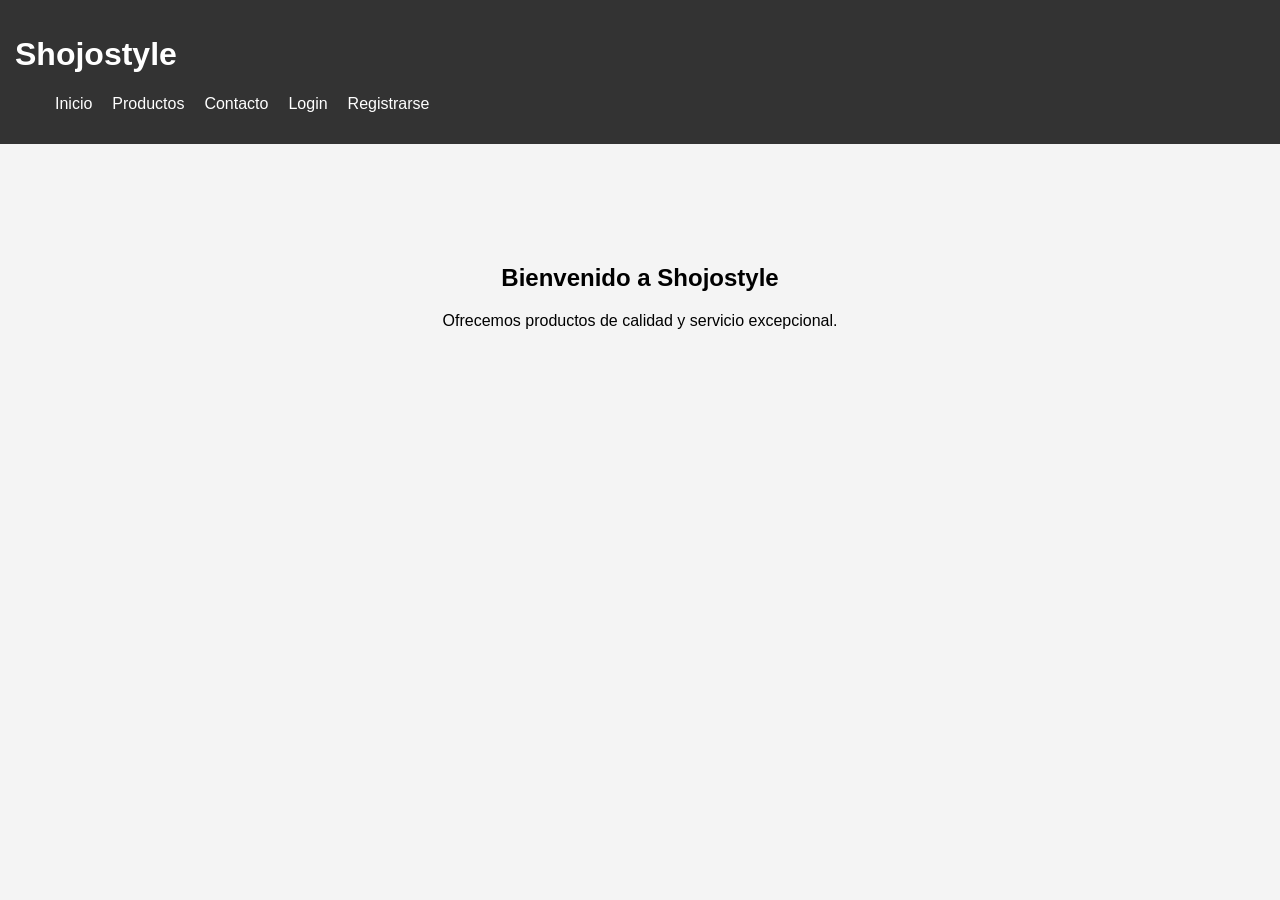
==== index.html @ 00c70fac "Agregado de registro" ====
<!DOCTYPE html>
<html lang="es">
<head>
    <meta charset="UTF-8">
    <meta name="viewport" content="width=device-width, initial-scale=1.0">
    <title>Shojostyle</title>
    <link rel="stylesheet" href="css/style.css">
</head>
<body>

<header>
    <h1>Shojostyle</h1>

    <nav>
        <ul>
            <li><a href="index.html">Inicio</a></li>
            <li><a href="Productos.html">Productos</a></li>
            <li><a href="contacto.html">Contacto</a></li>
            <li><a href="login.html">Login</a></li>
            <li><a href="register.html">Registrarse</a></li>
        </ul>
    </nav>
</header>

<section class="hero">
    <h2>Bienvenido a Shojostyle</h2>
    <p>Ofrecemos productos de calidad y servicio excepcional.</p>
</section>

</body>
</html>
---- css/style.css ----
body {
    font-family: Arial, sans-serif;
    margin: 0;
    padding: 0;
    background-color: #f4f4f4;
}

header {
    background-color: #333;
    color: white;
    padding: 15px;
}

nav ul {
    list-style: none;
    display: flex;
    gap: 20px;
}

nav a {
    color: white;
    text-decoration: none;
}

.header-inner {
    display: flex;
    align-items: center;
    justify-content: space-between;
    gap: 20px;
}

.header-actions {
    display: flex;
    align-items: center;
    gap: 10px;
}

.cart-toggle {
    border: 1px solid white;
    background: transparent;
    color: white;
    padding: 10px 14px;
    border-radius: 8px;
    cursor: pointer;
    font-weight: 700;
}

.cart-count {
    display: inline-block;
    min-width: 24px;
    text-align: center;
    border-radius: 999px;
    background: #e63946;
    color: white;
    margin-left: 8px;
    padding: 2px 8px;
}

.hero {
    text-align: center;
    padding: 100px 20px;
}

.productos {
    display: grid;
    grid-template-columns: repeat(auto-fit, minmax(240px, 1fr));
    gap: 20px;
    padding: 40px 20px 60px;
    max-width: 1200px;
    margin: 0 auto;
}

.cart-drawer {
    position: fixed;
    top: 0;
    right: 0;
    width: min(360px, 100%);
    height: 100%;
    background: white;
    box-shadow: -12px 0 32px rgba(0, 0, 0, 0.16);
    transform: translateX(100%);
    transition: transform 0.3s ease;
    z-index: 100;
    display: flex;
    flex-direction: column;
}

.cart-drawer.open {
    transform: translateX(0);
}

.cart-header {
    display: flex;
    align-items: center;
    justify-content: space-between;
    padding: 24px 20px 16px;
    border-bottom: 1px solid #e0e0e0;
}

.cart-header h2 {
    margin: 0;
    font-size: 1.2rem;
}

.close-cart {
    border: none;
    background: transparent;
    font-size: 1.8rem;
    line-height: 1;
    cursor: pointer;
}

.cart-content {
    overflow-y: auto;
    padding: 20px;
    flex: 1;
}

.cart-item {
    display: flex;
    justify-content: space-between;
    gap: 12px;
    padding: 16px 0;
    border-bottom: 1px solid #f0f0f0;
}

.cart-item:last-child {
    border-bottom: none;
}

.cart-product-name {
    margin: 0 0 6px;
    font-weight: 700;
}

.cart-product-price {
    margin: 0;
    color: #555;
}

.cart-item-actions {
    display: flex;
    align-items: center;
}

.cart-remove,
.clear-cart {
    border: none;
    background: #333;
    color: white;
    padding: 10px 14px;
    border-radius: 8px;
    cursor: pointer;
}

.cart-remove {
    padding: 8px 12px;
    font-size: 0.95rem;
}

.cart-remove:hover,
.clear-cart:hover,
.cart-toggle:hover {
    background-color: #555;
}

.cart-footer {
    padding: 20px;
    border-top: 1px solid #e0e0e0;
}

.cart-total {
    margin: 0 0 16px;
    font-size: 1.1rem;
    font-weight: 700;
}

.cart-empty {
    color: #555;
    line-height: 1.7;
}

.hidden {
    display: none !important;
}

.producto-card {
    background: white;
    border-radius: 12px;
    overflow: hidden;
    box-shadow: 0 10px 25px rgba(0, 0, 0, 0.08);
    display: flex;
    flex-direction: column;
}

.producto-imagen {
    min-height: 220px;
    background: linear-gradient(135deg, #ff9a9e 0%, #fad0c4 100%);
    color: #333;
    display: flex;
    align-items: center;
    justify-content: center;
    font-size: 1.1rem;
    font-weight: 700;
    text-transform: uppercase;
    text-align: center;
    padding: 20px;
}

.producto-info {
    padding: 20px;
    display: flex;
    flex-direction: column;
    gap: 12px;
}

.producto-info h3 {
    margin: 0;
    font-size: 1.2rem;
}

.producto-info p {
    margin: 0;
    line-height: 1.5;
    color: #555;
}

.precio {
    color: #e63946;
    font-weight: 700;
    font-size: 1.1rem;
}

button {
    border: none;
    background-color: #333;
    color: white;
    padding: 12px 16px;
    border-radius: 8px;
    cursor: pointer;
    transition: background-color 0.2s ease;
}

button:hover {
    background-color: #555;
}

.auth-page {
    min-height: calc(100vh - 120px);
    display: flex;
    align-items: center;
    justify-content: center;
    padding: 40px 20px;
}

.auth-card {
    width: min(480px, 100%);
    background: white;
    border-radius: 18px;
    padding: 32px;
    box-shadow: 0 16px 40px rgba(0, 0, 0, 0.08);
}

.auth-card h2 {
    margin-top: 0;
    margin-bottom: 20px;
}

.auth-card form {
    display: grid;
    gap: 16px;
}

.auth-card label {
    font-weight: 700;
    color: #333;
}

.auth-card input {
    width: 100%;
    padding: 12px 14px;
    border: 1px solid #d1d1d1;
    border-radius: 10px;
    font-size: 1rem;
}

.link-action {
    margin-top: 18px;
    color: #555;
}

.link-action a {
    color: #333;
    text-decoration: none;
    font-weight: 700;
}
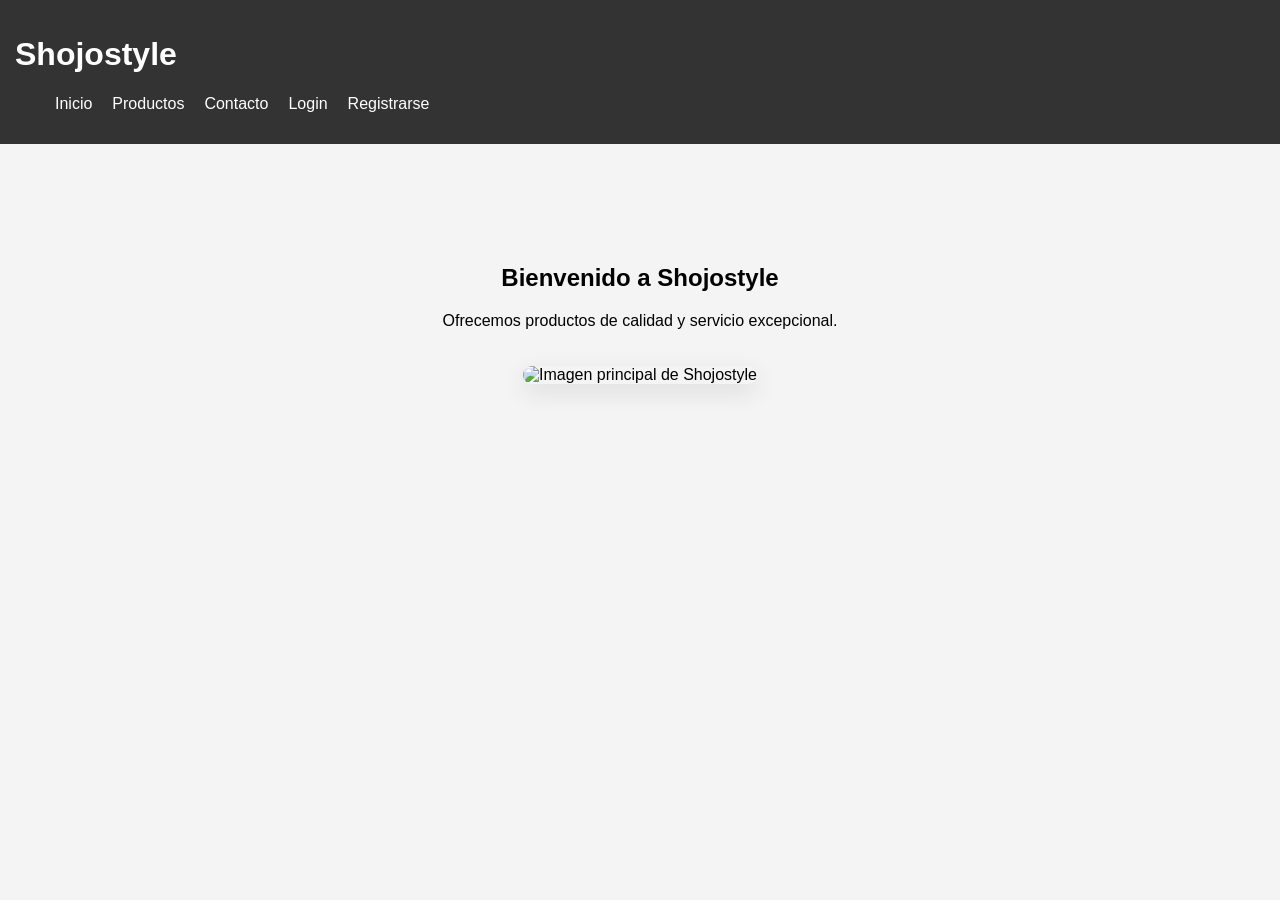
==== commit 86032218: "Agregado de imagenes" ====
--- a/index.html
+++ b/index.html
@@ -25,7 +25,7 @@
 <section class="hero">
     <h2>Bienvenido a Shojostyle</h2>
     <p>Ofrecemos productos de calidad y servicio excepcional.</p>
-</section>
+    <img src="img/Principal.jpg" alt="Imagen principal de Shojostyle" class="hero-image">
 
 </body>
 </html>
--- a/css/style.css
+++ b/css/style.css
@@ -59,6 +59,14 @@
 .hero {
     text-align: center;
     padding: 100px 20px;
+}
+
+.hero-image {
+    max-width: 100%;
+    height: auto;
+    margin-top: 20px;
+    border-radius: 12px;
+    box-shadow: 0 8px 24px rgba(0, 0, 0, 0.1);
 }
 
 .productos {
@@ -194,17 +202,10 @@
 }
 
 .producto-imagen {
-    min-height: 220px;
-    background: linear-gradient(135deg, #ff9a9e 0%, #fad0c4 100%);
-    color: #333;
-    display: flex;
-    align-items: center;
-    justify-content: center;
-    font-size: 1.1rem;
-    font-weight: 700;
-    text-transform: uppercase;
-    text-align: center;
-    padding: 20px;
+    width: 100%;
+    height: 220px;
+    object-fit: cover;
+    border-radius: 12px 12px 0 0;
 }
 
 .producto-info {
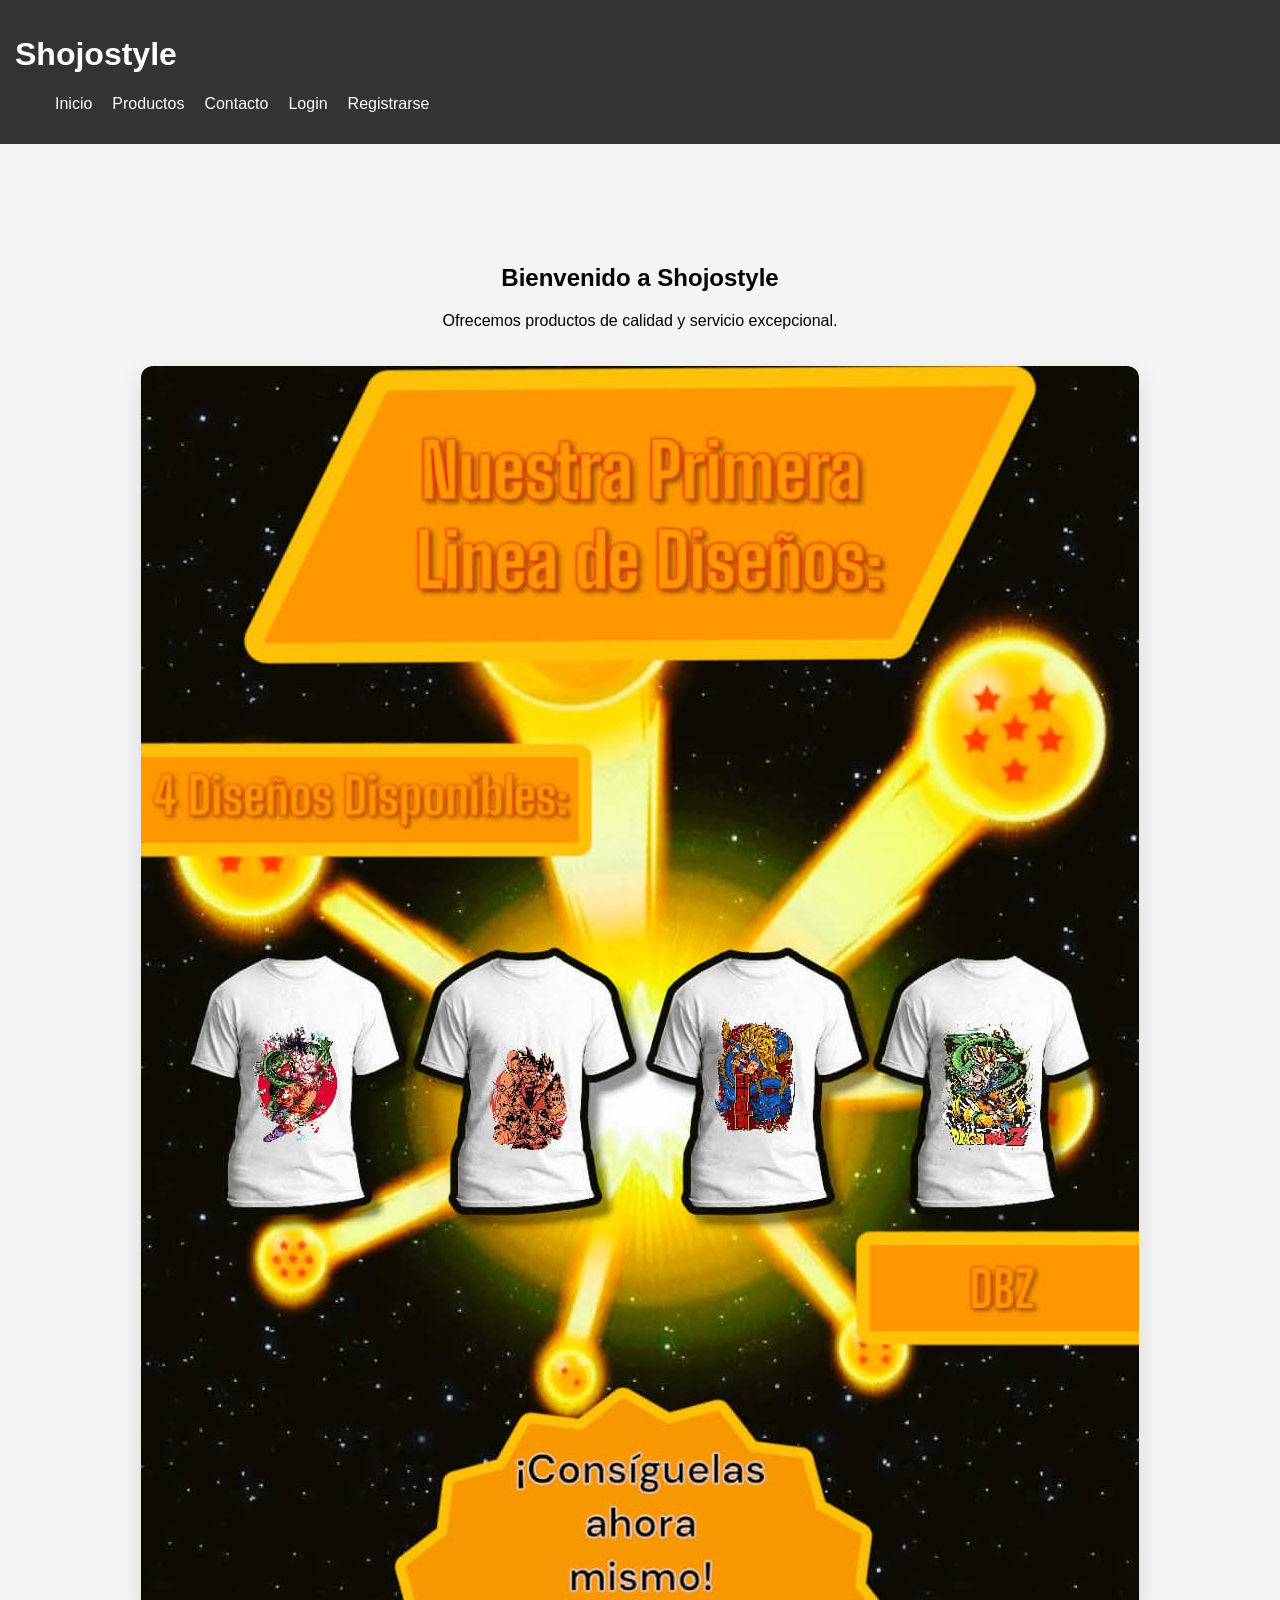
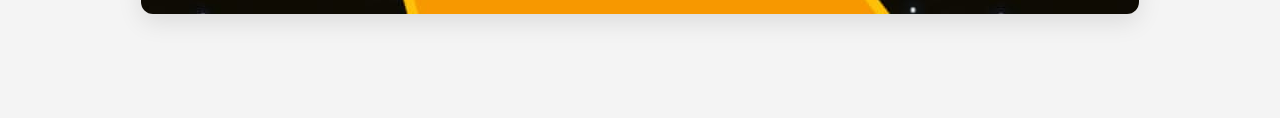
==== commit be675232: "Arreglo imgjpeg" ====
--- a/index.html
+++ b/index.html
@@ -25,7 +25,5 @@
 <section class="hero">
     <h2>Bienvenido a Shojostyle</h2>
     <p>Ofrecemos productos de calidad y servicio excepcional.</p>
-    <img src="img/Principal.jpg" alt="Imagen principal de Shojostyle" class="hero-image">
-
-</body>
+    <img src="img/Principal.jpeg" alt="Imagen principal de Shojostyle" class="hero-image">
 </html>
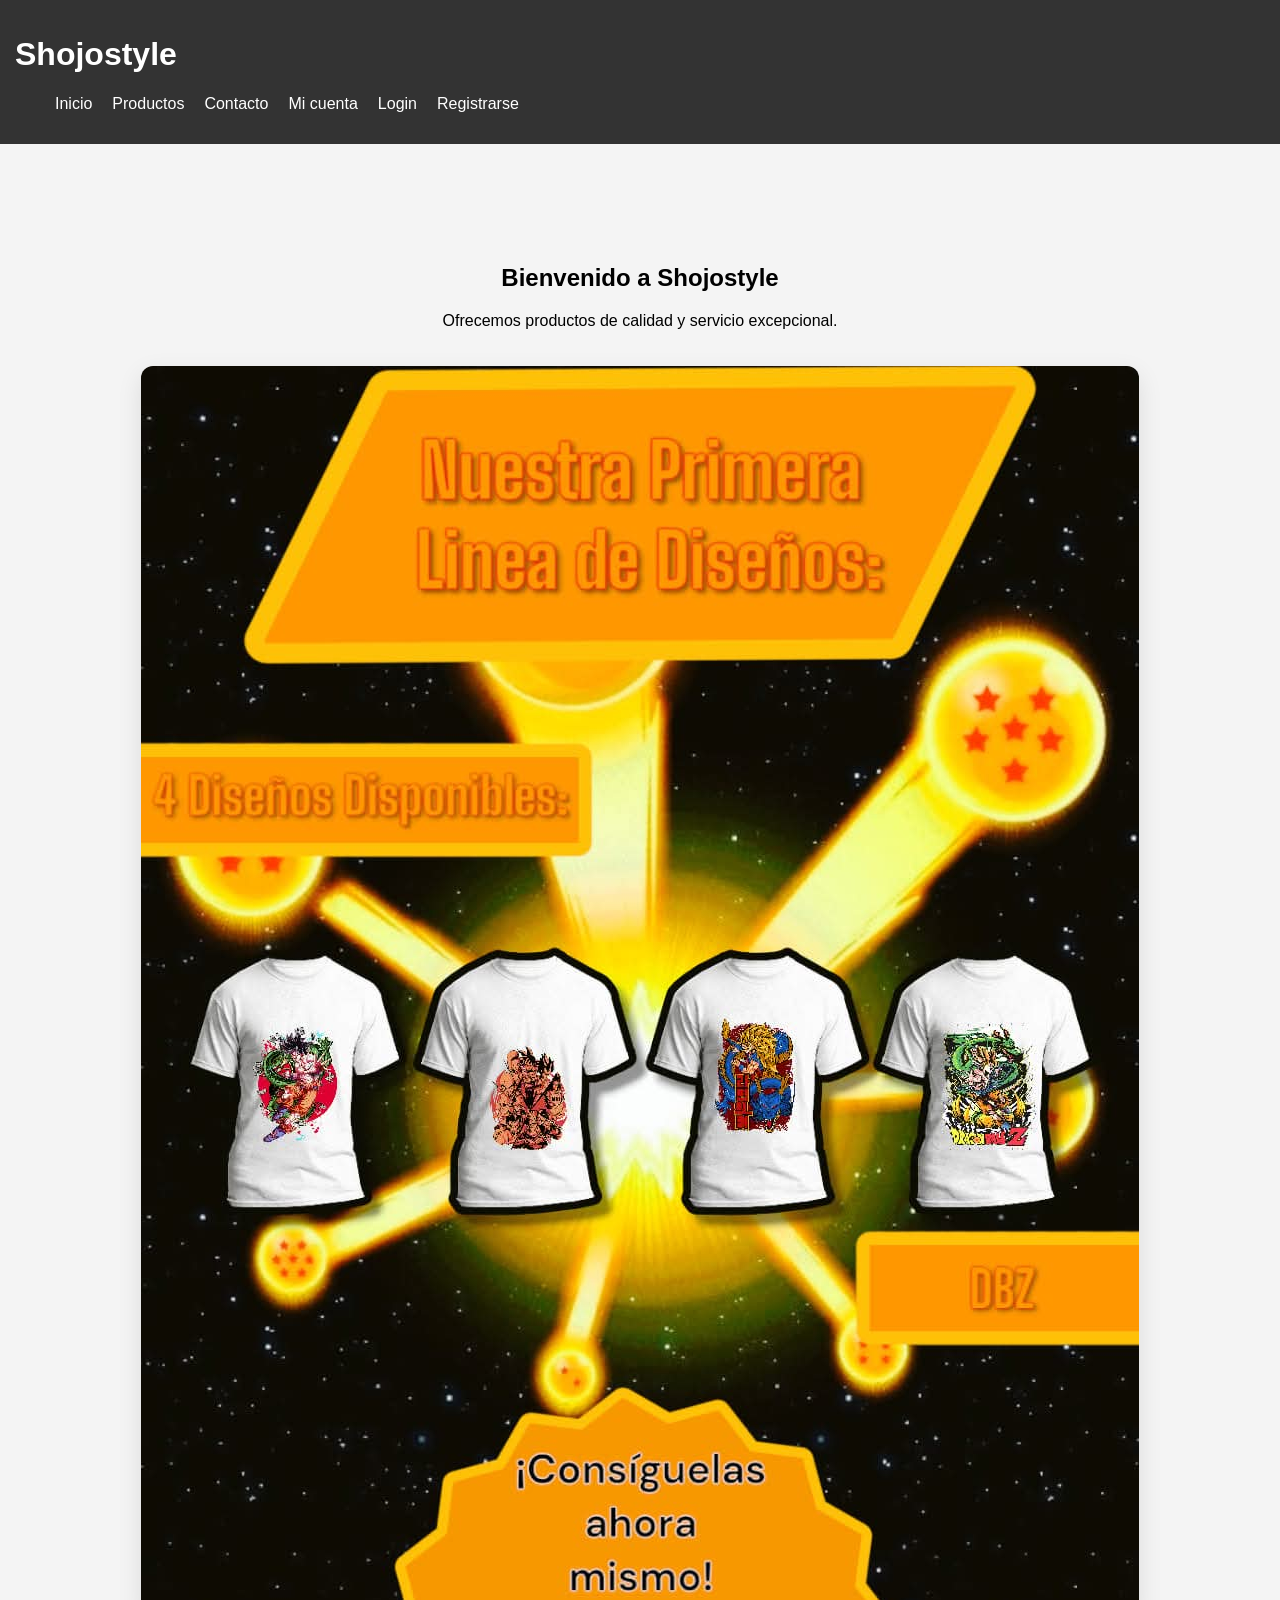
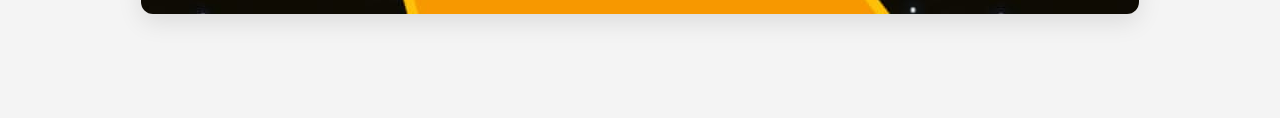
==== commit 96311e5a: "Porfavor jala perfil" ====
--- a/index.html
+++ b/index.html
@@ -16,6 +16,7 @@
             <li><a href="index.html">Inicio</a></li>
             <li><a href="Productos.html">Productos</a></li>
             <li><a href="contacto.html">Contacto</a></li>
+            <li><a href="cuenta.html">Mi cuenta</a></li>
             <li><a href="login.html">Login</a></li>
             <li><a href="register.html">Registrarse</a></li>
         </ul>
@@ -26,4 +27,8 @@
     <h2>Bienvenido a Shojostyle</h2>
     <p>Ofrecemos productos de calidad y servicio excepcional.</p>
     <img src="img/Principal.jpeg" alt="Imagen principal de Shojostyle" class="hero-image">
+    </section>
+
+    <script src="//code.tidio.co/8l8ktagmo5jjmc333cb276gjhl0ebttv.js" async></script>
+</body>
 </html>
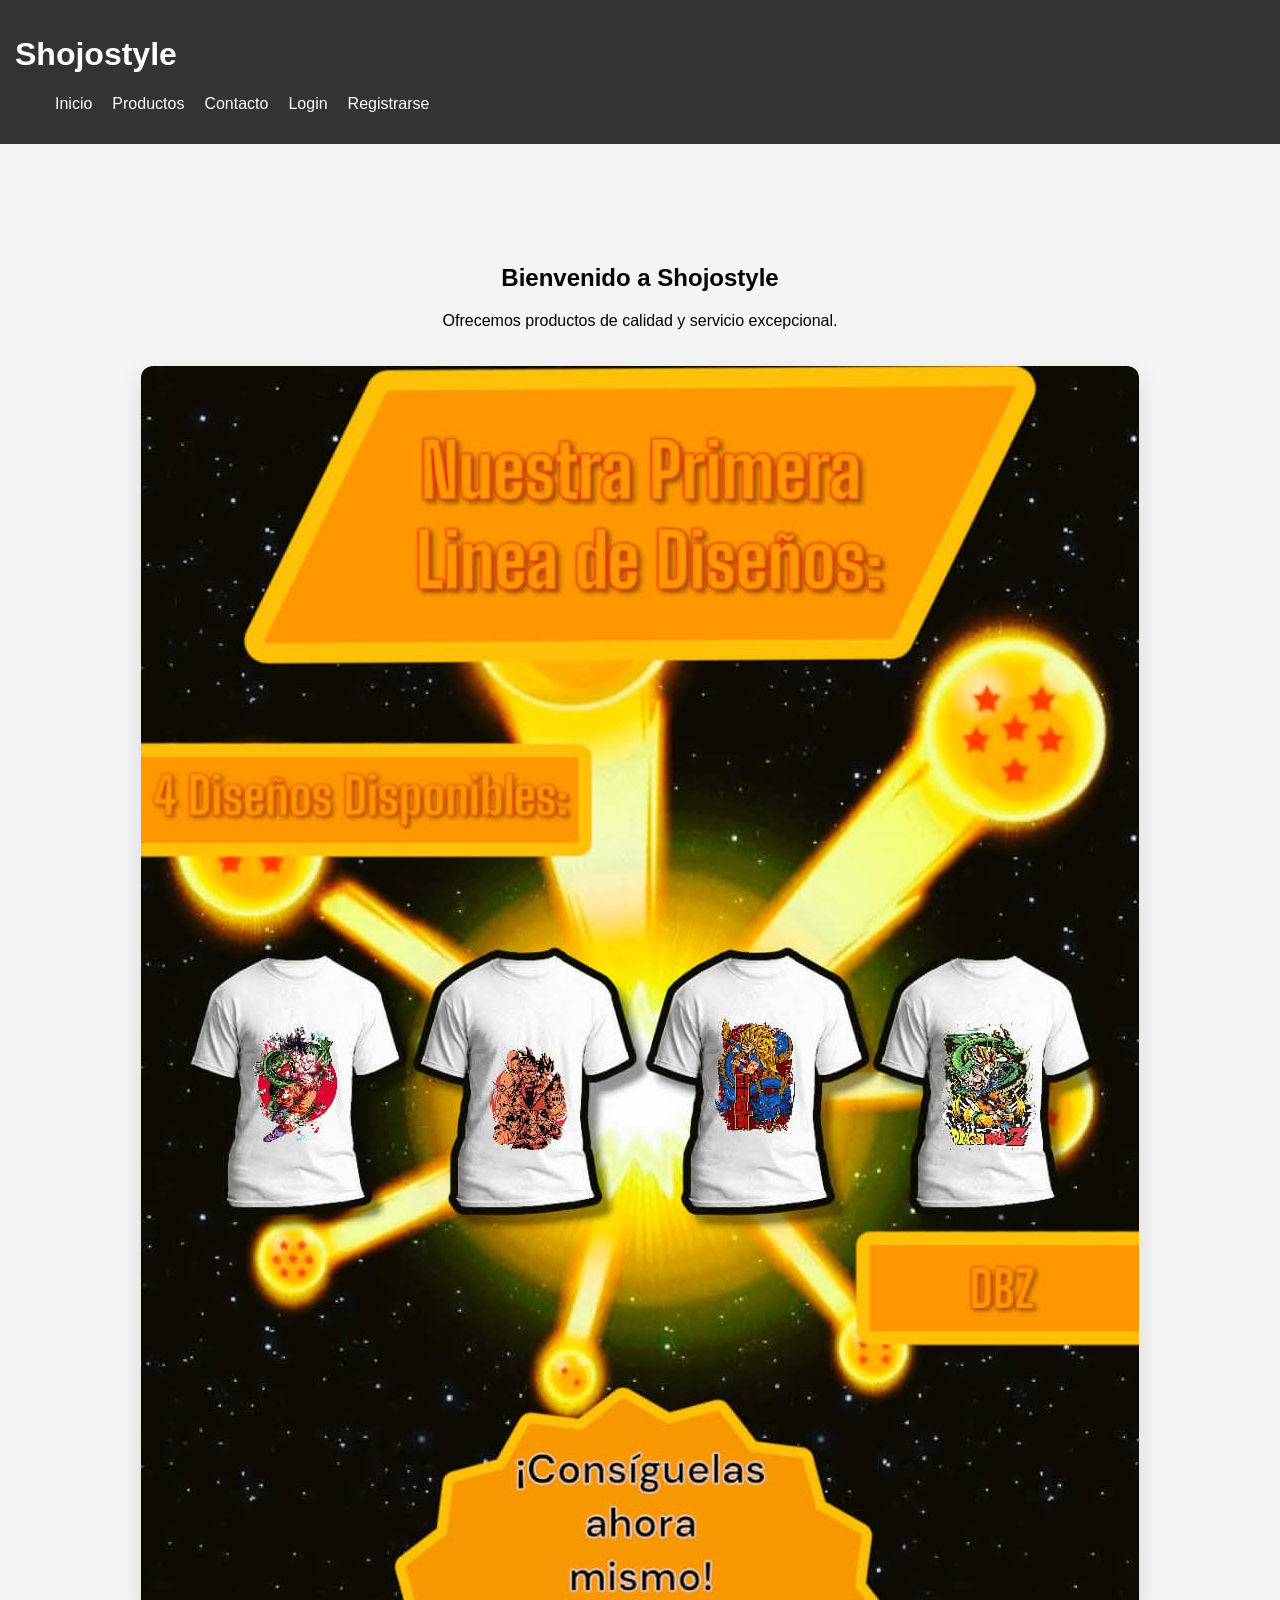
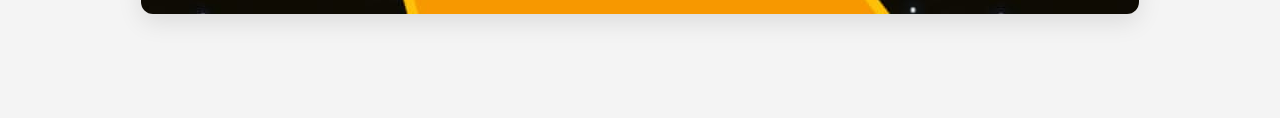
==== commit bf70783e: "De regreso porque no jalo" ====
--- a/index.html
+++ b/index.html
@@ -16,7 +16,6 @@
             <li><a href="index.html">Inicio</a></li>
             <li><a href="Productos.html">Productos</a></li>
             <li><a href="contacto.html">Contacto</a></li>
-            <li><a href="cuenta.html">Mi cuenta</a></li>
             <li><a href="login.html">Login</a></li>
             <li><a href="register.html">Registrarse</a></li>
         </ul>
